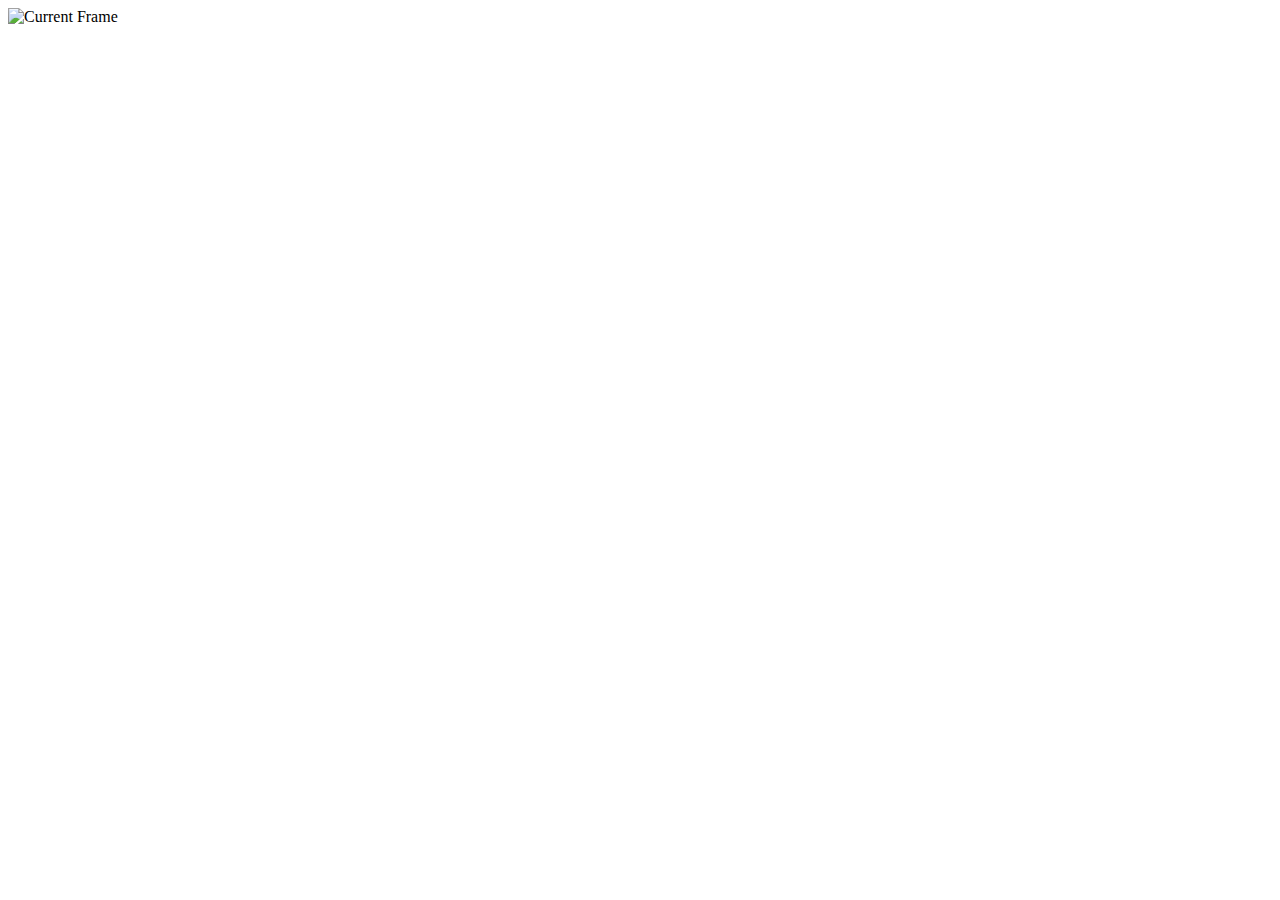
==== MakingMusic/html/index.html @ bd537b55 "Add simple image viewer web application" ====
<!DOCTYPE html>
<html>
<head>
<meta charset="UTF-8">
<title>Making Music</title>
<script>
function refreshImage() {
	var img = document.getElementById("img");
	img.src="currentFrame.jpg?t=" + new Date().getTime();
	setTimeout(refreshImage, 1000);
}
</script>
</head>
<body onload="refreshImage()">
<img id="img" src="currentFrame.jpg" alt="Current Frame"/>
</body>
</html>
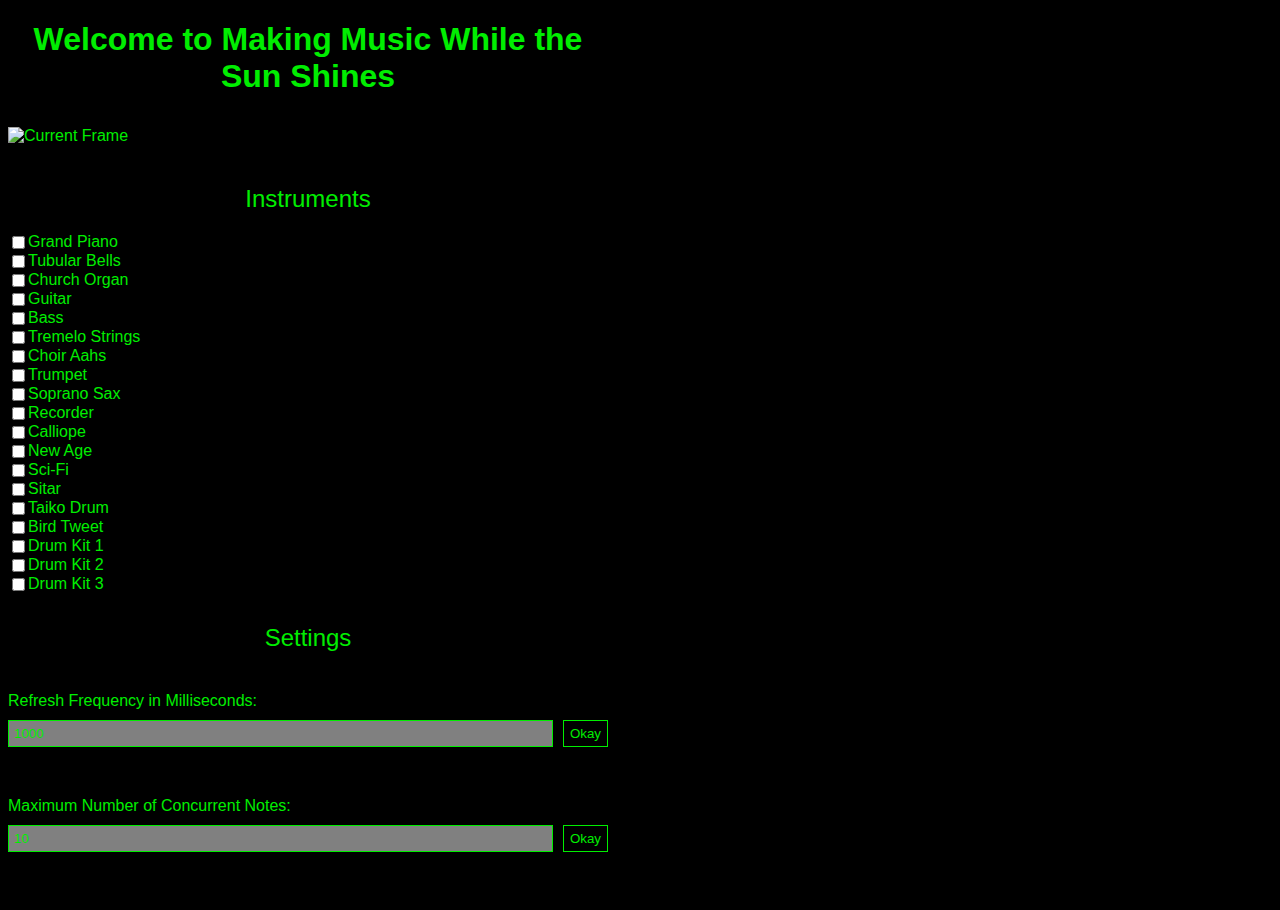
==== commit 5ead1942: "Add web application and clean up music generation" ====
--- a/MakingMusic/html/index.html
+++ b/MakingMusic/html/index.html
@@ -1,17 +1,245 @@
 <!DOCTYPE html>
 <html>
 <head>
-<meta charset="UTF-8">
+<meta charset='UTF-8'>
+<meta name='viewport' content='width=device-width, initial-scale=1.0'>
 <title>Making Music</title>
+<style>
+body {
+	background-color: black;
+	color: #0e0;
+	font-family: sans-serif;
+	max-width: 600px;
+}
+
+button {
+	background-color: black;
+	border: 1px solid #0e0;
+	color: #0e0;
+}
+
+div {
+	display: flex;
+	flex-direction: column;
+	padding: 10px 0px;
+}
+
+h1 {
+	font-size: 2rem;
+	font-weight: bold;
+	text-align: center;
+	font-weight: bold;
+}
+
+h2 {
+	font-size: 1.5rem;
+	font-weight: normal;
+	text-align: center;
+}
+
+img {
+	width: 100%;
+}
+
+label {
+	display: flex;
+	flex-direction: row;
+	flex-grow: 1
+}
+
+input {
+	background-color: gray;
+	border: 1px solid #0e0;
+	color: #0e0;
+	padding: 5px;
+}
+
+input[type='number'] {
+	flex-grow: 1;
+}
+
+input[type='text'] {
+	flex-grow: 1;
+}
+
+.field button {
+	margin-left: 10px;
+}
+
+.row {
+	flex-direction: row;
+	flex-wrap: wrap;
+}
+</style>
 <script>
-function refreshImage() {
-	var img = document.getElementById("img");
-	img.src="currentFrame.jpg?t=" + new Date().getTime();
-	setTimeout(refreshImage, 1000);
-}
+  "use strict";
+  // See https://javascriptweblog.wordpress.com/2010/12/07/namespacing-in-javascript/
+  var makingMusic = makingMusic || {};
+  (function() {
+    var refreshIntervalMillis = 1000;
+    this.initializeProperties = function(json) {
+      console.log("json=" + json);
+      var response = JSON.parse(json);
+      var properties = response.properties;
+      for ( var name in properties) {
+        var value = properties[name];
+        if (name === "maximum-concurrent-notes") {
+          document.getElementById(name).value = value;
+        } else if (name.match(/^instrument-/)) {
+          document.getElementById(name).checked = (value === "true");
+        }
+      }
+    }
+    this.onClick = function(event) {
+      var target = event.target;
+      var id = target.id;
+      var match = id.match(/^instrument-(.+)/);
+      if (match !== null) {
+        var value = target.checked;
+        this.setProperty(id, value);
+      }
+      match = id.match(/^buttons-(.+)/);
+      if (match !== null) {
+        var name = match[1];
+        var value = document.getElementById(name).value;
+        this.setProperty(name, value);
+      }
+    }
+    this.onLoad = function() {
+      this.refreshImage();
+      //this.onPoll();
+    }
+    this.onPoll = function() {
+      var self = this;
+      var httpRequest = new XMLHttpRequest();
+      document.getElementById("property-form").reset();
+      httpRequest.onreadystatechange = function() {
+        if (httpRequest.readyState == 4 && httpRequest.status == 200) {
+          self.initializeProperties(httpRequest.responseText);
+        }
+      };
+      httpRequest.open("GET", "rest/v1/properties", true);
+      httpRequest.send();
+    }
+    this.setProperty = function(name, value) {
+      var httpRequest = new XMLHttpRequest();
+      httpRequest.open("POST", "rest/v1/properties/" + name + "/" + value, true);
+      httpRequest.send();
+    }
+    this.refreshImage = function() {
+      console.log("refresh image");
+      var currentFrame = document.getElementById("current-frame");
+      currentFrame.src = "currentFrame.jpg?t=" + new Date().getTime();
+    }
+    setInterval(this.refreshImage, refreshIntervalMillis);
+  }).apply(makingMusic);
 </script>
 </head>
-<body onload="refreshImage()">
-<img id="img" src="currentFrame.jpg" alt="Current Frame"/>
+<body onload='makingMusic.onLoad()' onclick='makingMusic.onClick(event)'>
+    <h1>Welcome to Making Music While the Sun Shines</h1>
+    <div>
+        <img id='current-frame' src='currentFrame.jpg' alt='Current Frame' />
+    </div>
+    <form id='property-form'>
+        <div>
+            <h2>Instruments</h2>
+            <label>
+                <input type='checkbox' id='instrument-acoustic-grand-piano'>
+                Grand Piano
+            </label>
+            <label>
+                <input type='checkbox' id='instrument-tubular-bells'>
+                Tubular Bells
+            </label>
+            <label>
+                <input type='checkbox' id='instrument-church-organ'>
+                Church Organ
+            </label>
+            <label>
+                <input type='checkbox' id='instrument-acoustic-guitar-nylon'>
+                Guitar
+            </label>
+            <label>
+                <input type='checkbox' id='instrument-acoustic-bass'>
+                Bass
+            </label>
+            <label>
+                <input type='checkbox' id='instrument-tremolo-strings'>
+                Tremelo Strings
+            </label>
+            <label>
+                <input type='checkbox' id='instrument-choir-aahs'>
+                Choir Aahs
+            </label>
+            <label>
+                <input type='checkbox' id='instrument-trumpet'>
+                Trumpet
+            </label>
+            <label>
+                <input type='checkbox' id='instrument-soprano-sax'>
+                Soprano Sax
+            </label>
+            <label>
+                <input type='checkbox' id='instrument-recorder'>
+                Recorder
+            </label>
+            <label>
+                <input type='checkbox' id='instrument-lead-3-calliope'>
+                Calliope
+            </label>
+            <label>
+                <input type='checkbox' id='instrument-pad-1-new-age'>
+                New Age
+            </label>
+            <label>
+                <input type='checkbox' id='instrument-fx-8-sci-fi'>
+                Sci-Fi
+            </label>
+            <label>
+                <input type='checkbox' id='instrument-sitar'>
+                Sitar
+            </label>
+            <label>
+                <input type='checkbox' id='instrument-taiko-drum'>
+                Taiko Drum
+            </label>
+            <label>
+                <input type='checkbox' id='instrument-bird-tweet'>
+                Bird Tweet
+            </label>
+            <label>
+                <input type='checkbox' id='instrument-drum-kit-1'>
+                Drum Kit 1
+            </label>
+            <label>
+                <input type='checkbox' id='instrument-drum-kit-2'>
+                Drum Kit 2
+            </label>
+            <label>
+                <input type='checkbox' id='instrument-drum-kit-3'>
+                Drum Kit 3
+            </label>
+        </div>
+        <h2>Settings</h2>
+        <div class='field'>
+            <div>
+                Refresh Frequency in Milliseconds:
+                <div class='row'>
+                    <input type='number' min='200' max='5000' step='200' value='1000' id='refresh-frequency'>
+                    <button id='buttons-refresh-frequency'>Okay</button>
+                </div>
+            </div>
+        </div>
+        <div class='field'>
+            <div>
+                Maximum Number of Concurrent Notes:
+                <div class='row'>
+                    <input type='number' min='1' max='100' step='1' value='10' id='maximum-concurrent-notes'>
+                    <button id='buttons-maximum-concurrent-notes'>Okay</button>
+                </div>
+            </div>
+        </div>
+    </form>
+    <div></div>
 </body>
 </html>